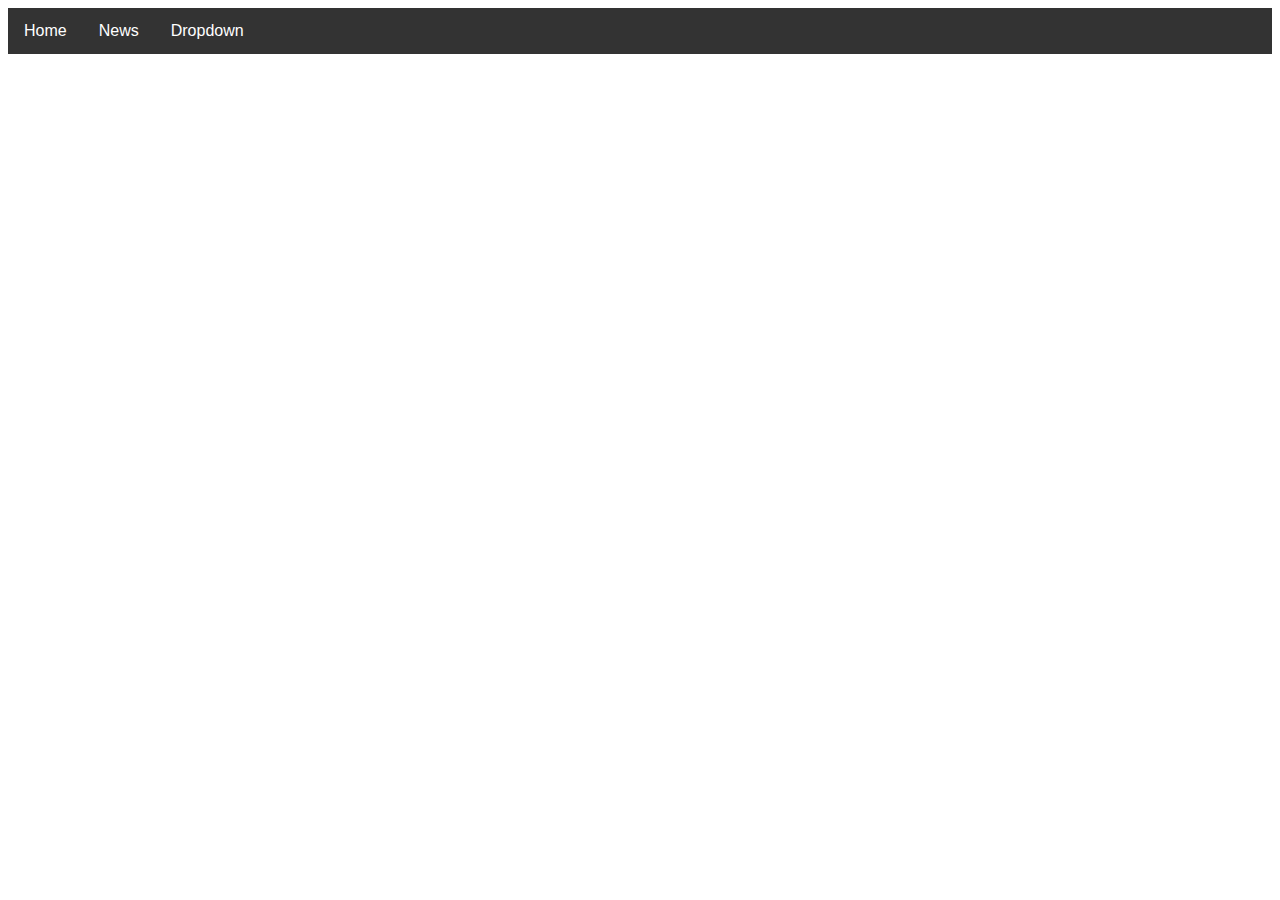
==== dropdown_in_topnav.html @ b4433144 "test" ====
<!DOCTYPE html>
<html lang="en">
<head>
    <meta charset="UTF-8">
    <meta http-equiv="X-UA-Compatible" content="IE=edge">
    <meta name="viewport" content="width=device-width, initial-scale=1.0">
    <title>Document</title>
    <link rel="stylesheet" href="dropdown_in_topnav.css">
</head>
<body>
    <div class="navbar">
        <a href="#home">Home</a>
        <a href="#news">News</a>
        <div class="dropdown">
          <button class="dropbtn">Dropdown
            <i class="fa fa-caret-down"></i>
          </button>
          <div class="dropdown-content">
            <a href="#">Link 1</a>
            <a href="#">Link 2</a>
            <a href="#">Link 3</a>
          </div>
        </div>
      </div>  
</body>
</html>
---- dropdown_in_topnav.css ----
/* Navbar container */
.navbar {
    overflow: hidden;
    background-color: #333;
    font-family: Arial;
  }
  
  /* Links inside the navbar */
  .navbar a {
    float: left;
    font-size: 16px;
    color: white;
    text-align: center;
    padding: 14px 16px;
    text-decoration: none;
  }
  
  /* The dropdown container */
  .dropdown {
    float: left;
    overflow: hidden;
  }
  
  /* Dropdown button */
  .dropdown .dropbtn {
    font-size: 16px;
    border: none;
    outline: none;
    color: white;
    padding: 14px 16px;
    background-color: inherit;
    font-family: inherit; /* Important for vertical align on mobile phones */
    margin: 0; /* Important for vertical align on mobile phones */
  }
  
  /* Add a red background color to navbar links on hover */
  .navbar a:hover, .dropdown:hover .dropbtn {
    background-color: red;
  }
  
  /* Dropdown content (hidden by default) */
  .dropdown-content {
    display: none;
    position: absolute;
    background-color: #f9f9f9;
    min-width: 160px;
    box-shadow: 0px 8px 16px 0px rgba(0,0,0,0.2);
    z-index: 1;
  }
  
  /* Links inside the dropdown */
  .dropdown-content a {
    float: none;
    color: black;
    padding: 12px 16px;
    text-decoration: none;
    display: block;
    text-align: left;
  }
  
  /* Add a grey background color to dropdown links on hover */
  .dropdown-content a:hover {
    background-color: #ddd;
  }
  
  /* Show the dropdown menu on hover */
  .dropdown:hover .dropdown-content {
    display: block;
  }
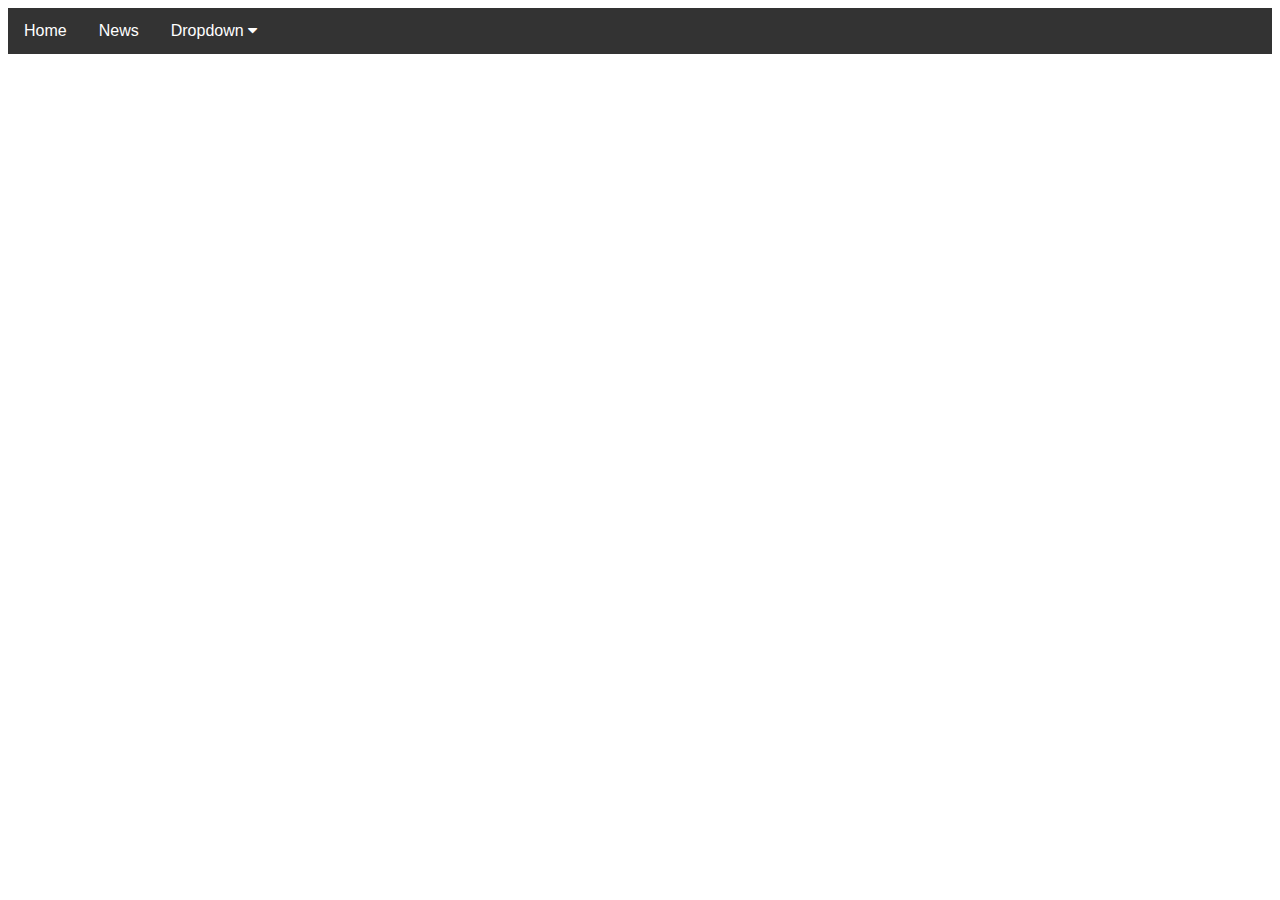
==== commit fa8058bc: "dropdown" ====
--- a/dropdown_in_topnav.html
+++ b/dropdown_in_topnav.html
@@ -8,6 +8,7 @@
     <link rel="stylesheet" href="dropdown_in_topnav.css">
 </head>
 <body>
+  <link rel="stylesheet" href="https://cdnjs.cloudflare.com/ajax/libs/font-awesome/4.7.0/css/font-awesome.min.css">
     <div class="navbar">
         <a href="#home">Home</a>
         <a href="#news">News</a>
--- a/dropdown_in_topnav.css
+++ b/dropdown_in_topnav.css
@@ -47,7 +47,7 @@
     box-shadow: 0px 8px 16px 0px rgba(0,0,0,0.2);
     z-index: 1;
   }
-  
+
   /* Links inside the dropdown */
   .dropdown-content a {
     float: none;
@@ -66,4 +66,6 @@
   /* Show the dropdown menu on hover */
   .dropdown:hover .dropdown-content {
     display: block;
-  }+  }
+
+  